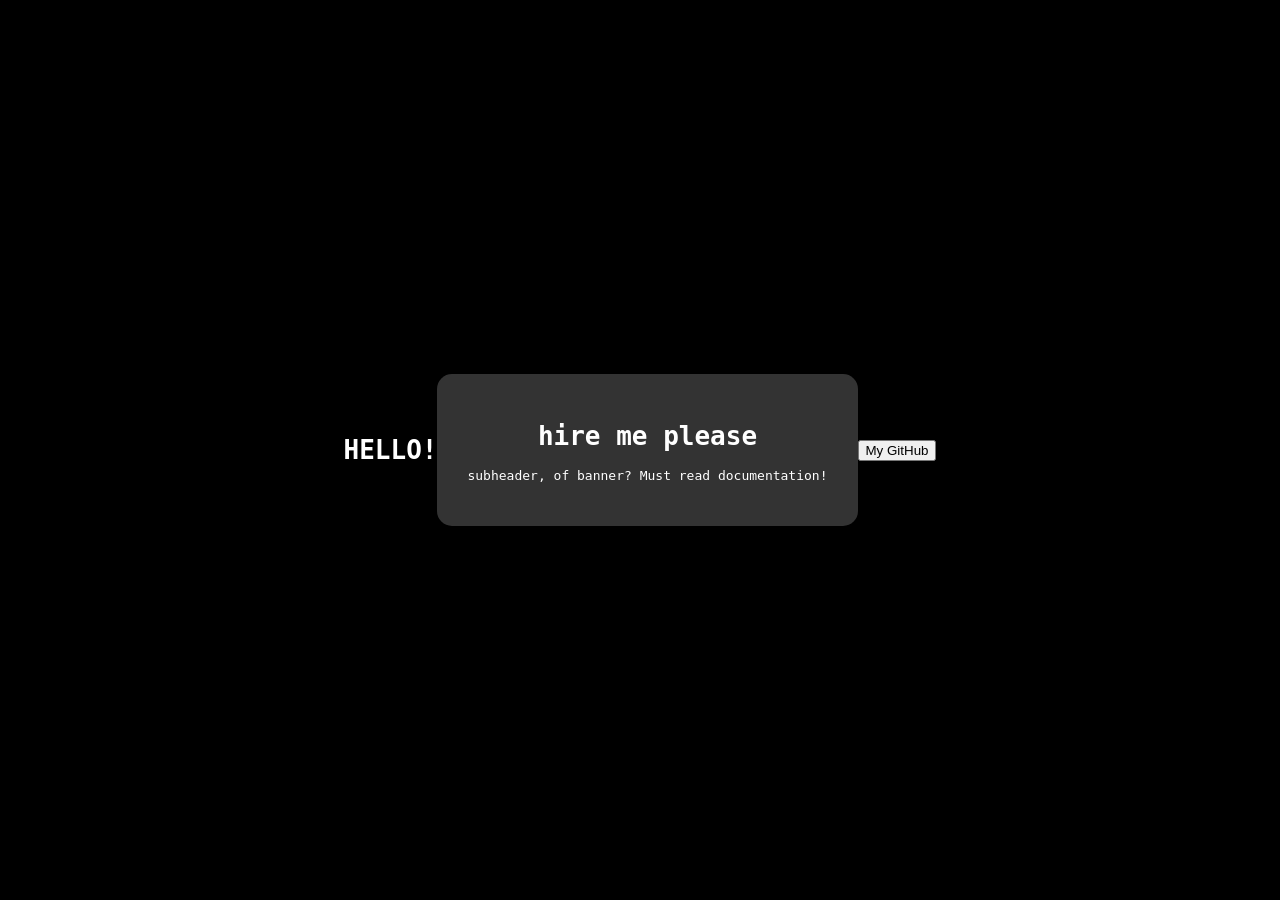
==== index.html @ aa5054e8 "Update index.html" ====
<!DOCTYPE html>
<link rel="stylesheet" href="style.css">
<html>

<head>
    <title>Christian's Professional Site</title>
    <link rel="stylesheet" href="style.css">
</head>

<body>

    <h1>HELLO!</h1>

     <div class="banner">

        <h1>hire me please</h1>

        <p>subheader, of banner? Must read documentation!</p>

    </div>


    <a href="https://github.com">
        <button>My GitHub</button>
    </a>

</body>

</html>
---- style.css ----
body {

    background-color: black;

    color: white;

    font-family: monospace;

    display: flex;

    justify-content: center;

    align-items: center;

    height: 100vh;

    margin: 0;
}

.banner {

    background-color: rgba(255,255,255,0.2);

    padding: 30px;

    border-radius: 15px;

    text-align: center;
}
---- style.css ----
body {

    background-color: black;

    color: white;

    font-family: monospace;

    display: flex;

    justify-content: center;

    align-items: center;

    height: 100vh;

    margin: 0;
}

.banner {

    background-color: rgba(255,255,255,0.2);

    padding: 30px;

    border-radius: 15px;

    text-align: center;
}
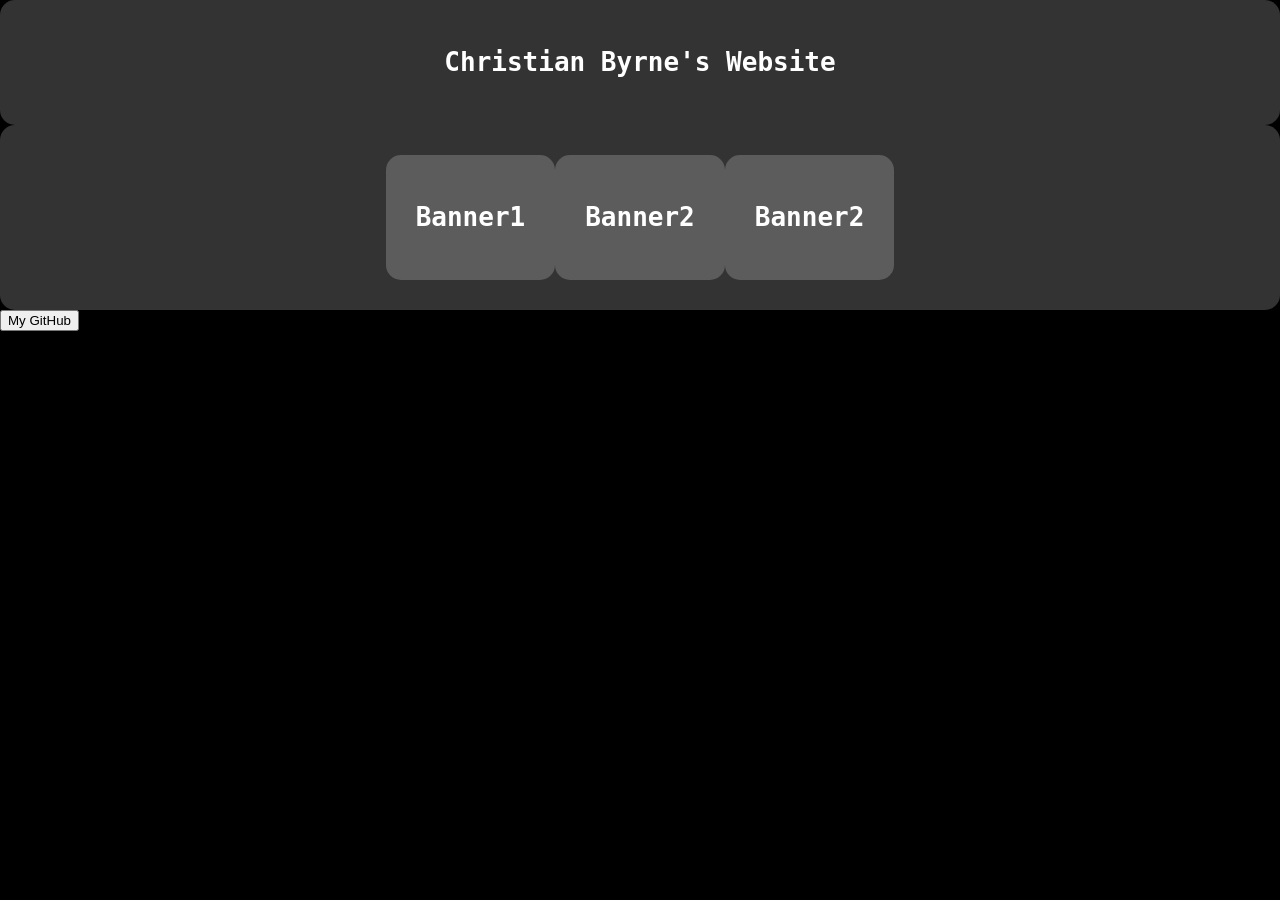
==== commit 3399874a: "Update index.html" ====
--- a/index.html
+++ b/index.html
@@ -9,16 +9,31 @@
 
 <body>
 
-    <h1>HELLO!</h1>
 
      <div class="banner">
 
-        <h1>hire me please</h1>
-
-        <p>subheader, of banner? Must read documentation!</p>
+        <h1>Christian Byrne's Website</h1>
 
     </div>
 
+
+     <div class="banner">
+    
+     <div class="banner">
+        <h1>Banner1</h1>
+    </div>
+         
+     <div class="banner">
+        <h1>Banner2</h1>
+    </div>
+         
+     <div class="banner">
+        <h1>Banner2</h1>
+    </div>
+
+    </div>
+
+    
 
     <a href="https://github.com">
         <button>My GitHub</button>
--- a/style.css
+++ b/style.css
@@ -5,12 +5,6 @@
     color: white;
 
     font-family: monospace;
-
-    display: flex;
-
-    justify-content: center;
-
-    align-items: center;
 
     height: 100vh;
 
@@ -21,6 +15,12 @@
 
     background-color: rgba(255,255,255,0.2);
 
+    display: flex;
+
+    justify-content: center;
+
+    align-items: center;
+
     padding: 30px;
 
     border-radius: 15px;
--- a/style.css
+++ b/style.css
@@ -5,12 +5,6 @@
     color: white;
 
     font-family: monospace;
-
-    display: flex;
-
-    justify-content: center;
-
-    align-items: center;
 
     height: 100vh;
 
@@ -21,6 +15,12 @@
 
     background-color: rgba(255,255,255,0.2);
 
+    display: flex;
+
+    justify-content: center;
+
+    align-items: center;
+
     padding: 30px;
 
     border-radius: 15px;
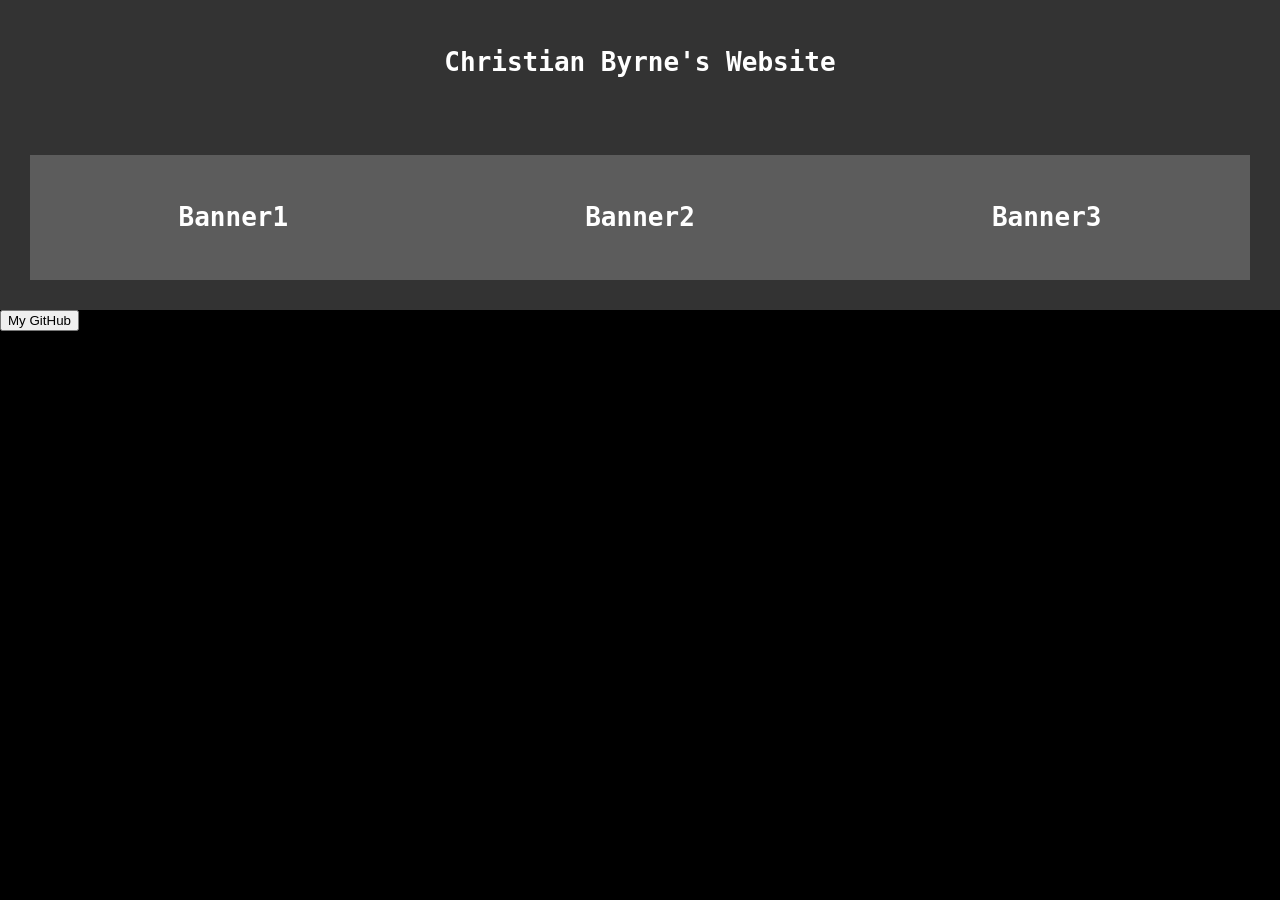
==== commit b53792ad: "Update index.html" ====
--- a/index.html
+++ b/index.html
@@ -19,16 +19,16 @@
 
      <div class="banner">
     
-     <div class="banner">
+     <div class="banner" style="width: 33%;">
         <h1>Banner1</h1>
     </div>
          
-     <div class="banner">
+     <div class="banner" style="width: 33%;">
         <h1>Banner2</h1>
     </div>
          
-     <div class="banner">
-        <h1>Banner2</h1>
+     <div class="banner" style="width: 33%;">
+        <h1>Banner3</h1>
     </div>
 
     </div>
--- a/style.css
+++ b/style.css
@@ -23,7 +23,7 @@
 
     padding: 30px;
 
-    border-radius: 15px;
+    border-radius: 0px;
 
     text-align: center;
 }
--- a/style.css
+++ b/style.css
@@ -23,7 +23,7 @@
 
     padding: 30px;
 
-    border-radius: 15px;
+    border-radius: 0px;
 
     text-align: center;
 }
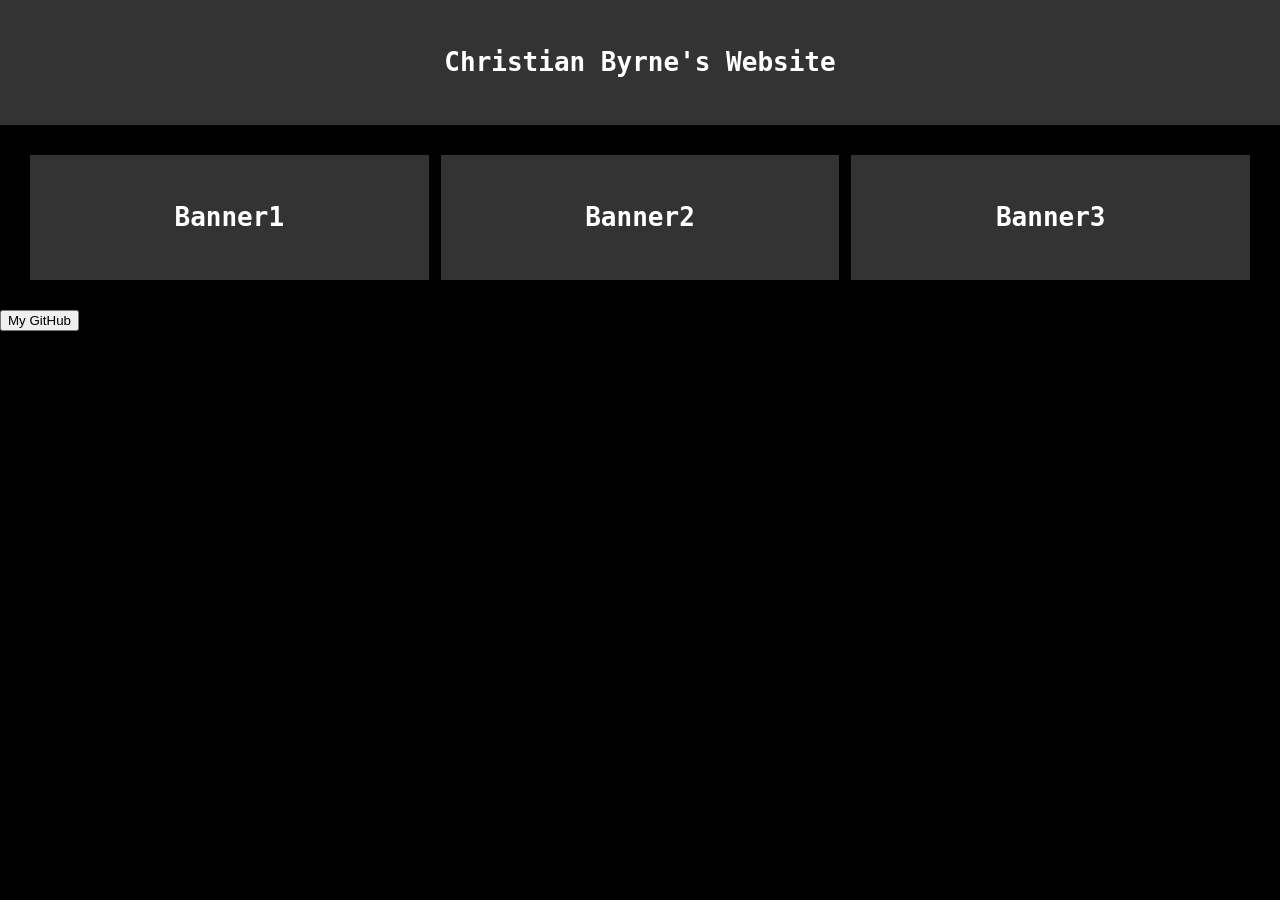
==== commit 01259d5a: "Update index.html" ====
--- a/index.html
+++ b/index.html
@@ -17,7 +17,7 @@
     </div>
 
 
-     <div class="banner">
+     <div class="banner" style="gap: 1%; background-color: black;">
     
      <div class="banner" style="width: 33%;">
         <h1>Banner1</h1>
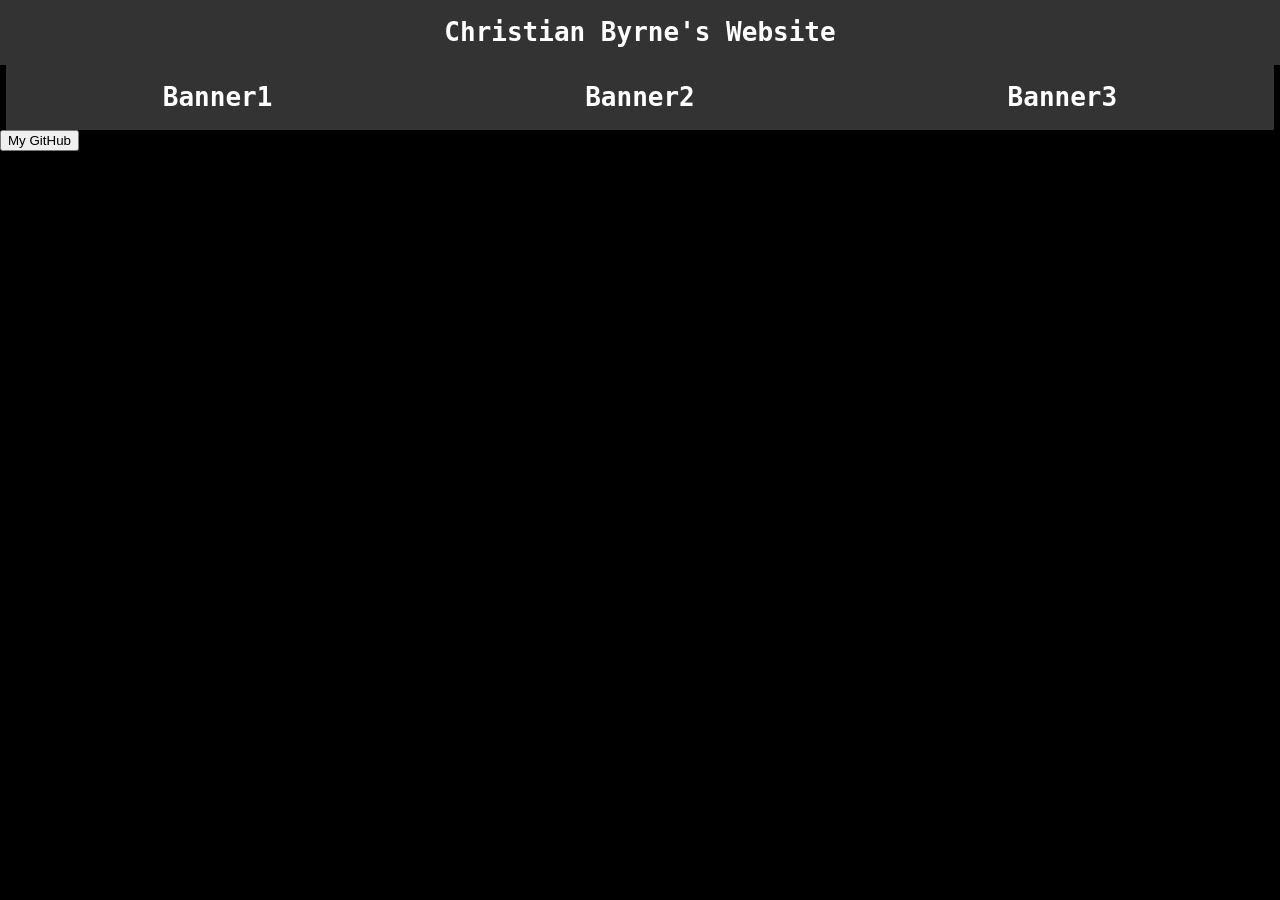
==== commit 476fbb0c: "Update index.html" ====
--- a/index.html
+++ b/index.html
@@ -17,7 +17,7 @@
     </div>
 
 
-     <div class="banner" style="gap: 1%; background-color: black;">
+     <div class="banner" style="background-color: black;">
     
      <div class="banner" style="width: 33%;">
         <h1>Banner1</h1>
--- a/style.css
+++ b/style.css
@@ -21,7 +21,7 @@
 
     align-items: center;
 
-    padding: 30px;
+    padding: 0%;
 
     border-radius: 0px;
 
--- a/style.css
+++ b/style.css
@@ -21,7 +21,7 @@
 
     align-items: center;
 
-    padding: 30px;
+    padding: 0%;
 
     border-radius: 0px;
 
